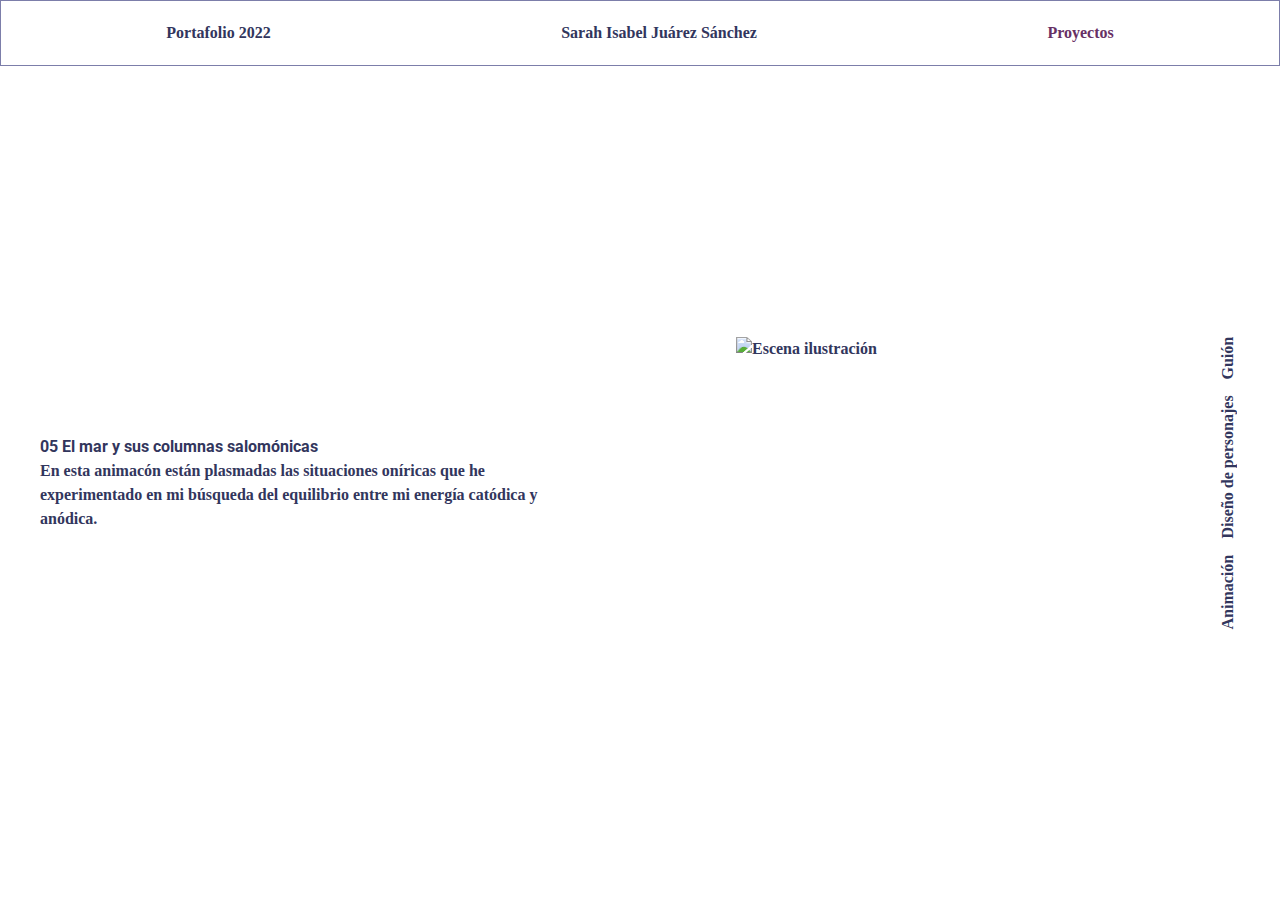
==== columnasmar.html @ ef4db0f4 "Create columnasmar.html" ====
<!DOCTYPE html>
<html lang="en">

<head>
  <meta charset="UTF-8">
  <meta http-equiv="X-UA-Compatible" content="IE=edge">
  <meta name="viewport" content="width=device-width, initial-scale=1.0">
  <title>Portafolio Sarah</title>
  <link rel="preconnect" href="https://fonts.googleapis.com">
  <link rel="preconnect" href="https://fonts.gstatic.com" crossorigin>
  <link href="https://fonts.googleapis.com/css2?family=Roboto:wght@400;700&display=swap" rel="stylesheet">
  <link rel="stylesheet" href="style.css">
</head>

<body class="proyecto-individual">
  <div class="sobremi">
    <nav>
      <ul>
        <li><a href="index.html">Portafolio 2022</a></li>
        <li><a href="sobremi.html">Sarah Isabel Juárez Sánchez</a></li>
        <li class="pagenlaqestas"><a href="proyectos.html">Proyectos</a></li>
      </ul>
    </nav>
    <div class="cuadricula">
      <div class="info">
        <h2>05 El mar y sus columnas salomónicas</h2>
        <p>En esta animacón están plasmadas las situaciones oníricas que he experimentado en mi búsqueda del equilibrio
          entre mi energía catódica y anódica.</p>
      </div>
      <div class="destacada">
        <img src="https://res.cloudinary.com/dtaugnnta/image/upload/v1654617295/ternurines_s2qkv8.jpg"
          alt="Escena ilustración">
        <ul class="categorias">
          <li>Animación</li>
          <li>Diseño de personajes</li>
          <li>Guión</li>
        </ul>
      </div>

    </div>
  </div>
</body>

</html>
---- style.css ----
/* Imports - Tipografía */
@font-face {
  font-family: "";
  src: url(""), format("woff");
}

/* Reset */
*,
*::before,
*::after {
  box-sizing: border-box;
}

body,
h1,
h2,
h3,
h4,
h5,
p,
figure,
picture {
  margin: 0;
}

body {
  line-height: 1.5;
  min-height: 100vh;
}

ul {
  margin: 0;
  padding-inline: 0;
}

li {
  list-style: none;
}

img,
picture {
  max-width: 100%;
  display: block;
}

@media (prefers-reduced-motion: reduce) {

  *,
  *::before,
  *::after {
    animation-duration: 0.01ms !important;
    animation-iteration-count: 1 !important;
    transition-duration: 0.01ms !important;
    scroll-behaviour: auto !important;
  }
}

/* Variables */
:root {
  /* 1. Colores */
  --black: #000000;
  --white: #ffffff;
  /* 2. Tipografía */
  --font-regular: "Lab Grotesque", sans-serif;
  --font-bold: "Lab Grotesque bold", sans-serif;
  --font-size-1: 1rem;
  --font-size-2: 1.1rem;
  --font-size-3: 1.25rem;
  --font-size-4: 1.5rem;
  --font-size-5: 2rem;
  --font-size-6: 2.5rem;
  --font-size-fluid-1: clamp(1rem, 4vw, 1.5rem);
  --font-size-fluid-2: clamp(1.5rem, 6vw, 2.5rem);
  --font-size-fluid-3: clamp(2rem, 9vw, 3.5rem);
  /* 3. Layouts */
  --size-mobile: 414px;
  --size-desktop: 1440px;
}

/* Base */
body {
  font-family: var(--font-regular);
  background-color: var(--white);
  color: var(--black);
}

h1,
h2,
h3,
h4,
h5 {
  font-family: var(--font-bold);
}
a{
  text-decoration: none;
  color: inherit;
}

    a:hover {
      opacity: 0.7
      ;
    }

/* Home */
.home {
  font-family:Philosopher;
  font-weight: bold;
  color: #7c7eaa;
  background:#ffffff;
  height: 100vh;
  display: grid;
  grid-template-rows: auto 1fr;
}

.home nav {
  border: 1px solid #7c7eaa;

}

.home nav ul {
  display: flex;
  justify-content: space-around;
  padding: 20px;
}
.home nav ul li {
  cursor: pointer;}

.home-intro {
  /*margin-top: 10%;*/
 /* background-image: url(https://picsum.photos/1200);*/
  background-size: cover;
  display: grid;
 background-color:darkgrey;
 background-blend-mode: lighten;
}

.slider {
  width: 100vw;
  height: auto;
  background: url("https://fakeimg.pl/800x400/D1D5DB/D1D5DB");
  animation: cambiarbg 30s linear infinite;
}

@keyframes cambiarbg {
  0% {
    background: url("https://res.cloudinary.com/dtaugnnta/image/upload/v1652196718/ladanzamockup_sukhhu.png");
  }

  20% {
    background: url("https://fakeimg.pl/800x400/FFA000/FFA000");
  }

  25% {
    background: url("https://fakeimg.pl/800x400/3F51B5/3F51B5");
  }

  45% {
    background: url("https://fakeimg.pl/800x400/AA00FF/AA00FF");
  }

  50% {
    background: url("https://fakeimg.pl/800x400/D1D5DB/D1D5DB");
  }

  70% {
    background: url("https://fakeimg.pl/800x400/FFA000/FFA000");
  }

  75% {
    background: url("https://fakeimg.pl/800x400/512DA8/512DA8");
  }

  100% {
    background: url("https://fakeimg.pl/800x400/D1D5DB/D1D5DB");
  }
}
.home-intro h2 {
  font-family: Philosopher;
  font-weight: bold;
  font-size:7ch;
  margin-top: auto;
  padding: 40px;

}
.pagenlaqestas{
    color:#673065;
  }


.sobremi {
 
  font-family: Philosopher;
  font-weight: bold;
  color: #32365d;
  background: #ffffff;
  height: 100vh;
  display: grid;
  grid-template-rows: auto 1fr;
}

.sobremi nav {
  border: 1px solid #7c7eaa;
}

.sobremi nav ul {
  display: flex;
  justify-content: space-around;
  padding: 20px;
}
.sobremi  .cuadricula{
  padding: 40px;
}

.contenedor {
  max-width: 80vw;
  margin: 10vh auto;
}

.cuadricula {
  display: grid;
  /* grid-template-columns: 1fr 1fr 1fr; */
  grid-template-columns: repeat(auto-fit, minmax(min(100%,320px), 1fr));
  /* grid-template-rows: auto auto; */

  gap: 40px;
}

.proyecto-individual .cuadricula {
  display: flex;
  flex-wrap: wrap;
  gap: 40px;

}

.proyecto-individual .cuadricula .info {
  display: grid;
    justify-content: center;
    align-content: center;



}
.proyecto-individual .cuadricula > * {
 flex: 1;
}

.proyecto-individual .cuadricula .destacada {
  display: grid;
  grid-auto-flow: column;
  justify-content: center;
  align-content: center;
}
.proyecto-individual .cuadricula .destacada img {
  grid-column: 1/2;
  width: 600px;
}
.proyecto-individual .cuadricula .destacada .categorias {
  grid-column: 2/3;
  display: flex;
  gap: 2ch;
  writing-mode: vertical-rl;
  transform: rotate(180deg);
}


.cuadricula h2 {
  font-family: Roboto;
  font-weight: bold;
  font-size: 2ch;
  grid-column:1/2;
  grid-row:1/1;

}

.cuadricula h3 {
  font-family: Roboto;
  font-weight: light;
  font-size: 1.5ch;
  grid-column: 1/2;
  grid-row: 1/1;
  margin-top: auto;

}

.cuadricula img {
  object-fit: cover;
  grid-column:2/4;
  grid-row:1/1;
  padding-left: 20%;

}


.slider {
  background:white;
  display: grid;
  grid-template-columns: 100vW 100vW 100vW;
  max-width: vW;
  overflow: hidden;
}

.slider img {
  width: 100cW;
  animation: slider 10s infinite;
}

@keyframes slider {
  0% {
    transform: translatex(0);
  }

  33% {
    transform: translatex(-300px);
  }

  66% {
    transform: translatex(-600px);
  }

  100% {
    transform: translatex(-900px);
  }
    }
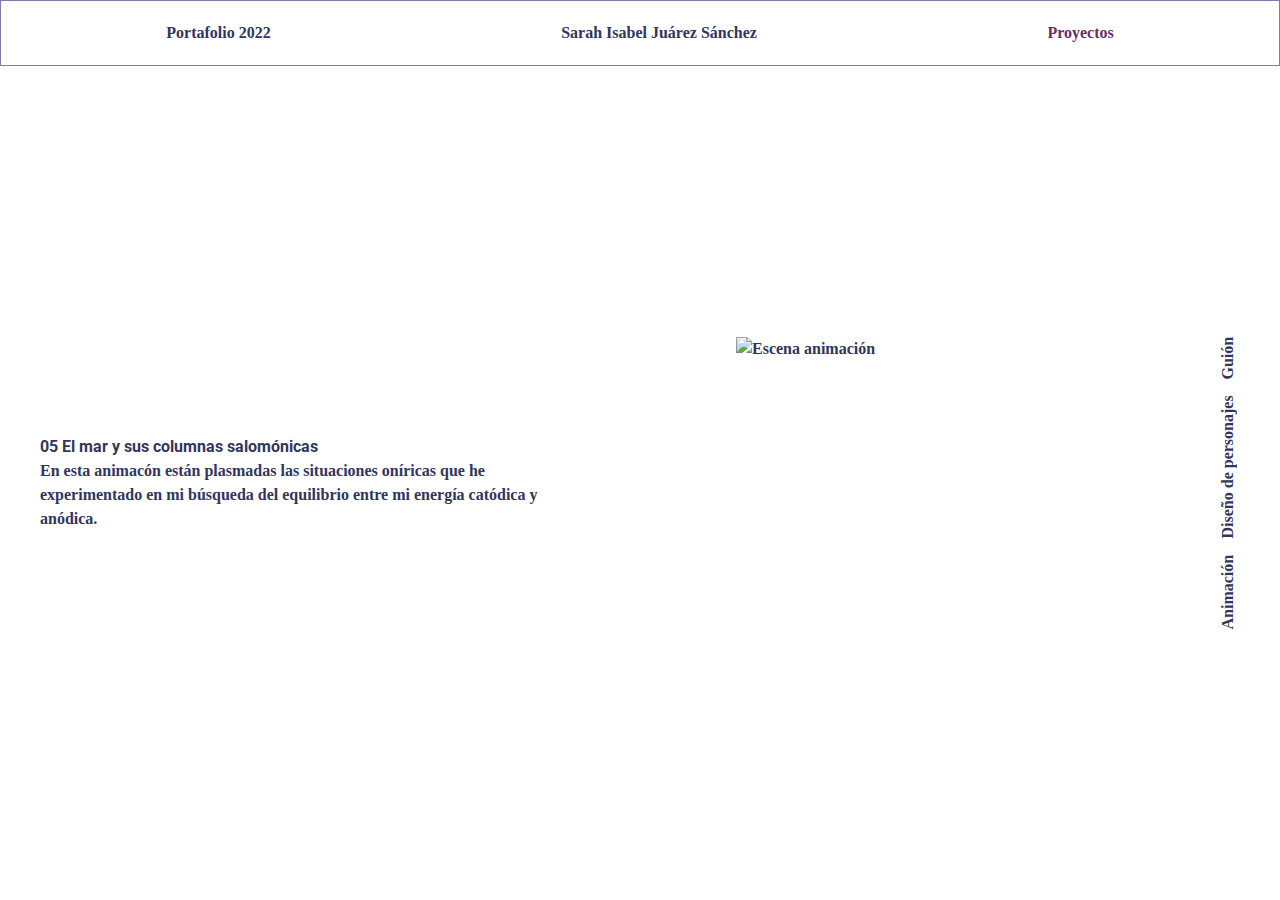
==== commit d829f57b: "Update columnasmar.html" ====
--- a/columnasmar.html
+++ b/columnasmar.html
@@ -28,8 +28,9 @@
           entre mi energía catódica y anódica.</p>
       </div>
       <div class="destacada">
-        <img src="https://res.cloudinary.com/dtaugnnta/image/upload/v1654617295/ternurines_s2qkv8.jpg"
-          alt="Escena ilustración">
+        <img
+          src="https://res.cloudinary.com/dtaugnnta/image/upload/v1654711043/Captura_de_pantalla_2022-06-08_a_las_12.48.15_p.m__pgjbin.jpg"
+          alt="Escena animación">
         <ul class="categorias">
           <li>Animación</li>
           <li>Diseño de personajes</li>
--- a/style.css
+++ b/style.css
@@ -143,23 +143,23 @@
 
 @keyframes cambiarbg {
   0% {
-    background: url("https://res.cloudinary.com/dtaugnnta/image/upload/v1652196718/ladanzamockup_sukhhu.png");
+    background: url("https: //res.cloudinary.com/dtaugnnta/image/upload/v1654617296/bolsasdeempaque_vs942d.jpg");
   }
 
   20% {
-    background: url("https://fakeimg.pl/800x400/FFA000/FFA000");
+    background: url("https: //res.cloudinary.com/dtaugnnta/image/upload/v1654617296/IMG_4896_alnu64.jpg");
   }
 
   25% {
-    background: url("https://fakeimg.pl/800x400/3F51B5/3F51B5");
+    background: url("https: //res.cloudinary.com/dtaugnnta/image/upload/v1654617296/ladanzamockup_rzlhmx.jpg");
   }
 
   45% {
-    background: url("https://fakeimg.pl/800x400/AA00FF/AA00FF");
+    background: url("https: //res.cloudinary.com/dtaugnnta/image/upload/v1654617296/DSC04510_asqrjw.jpg");
   }
 
   50% {
-    background: url("https://fakeimg.pl/800x400/D1D5DB/D1D5DB");
+    background: url("https: //res.cloudinary.com/dtaugnnta/image/upload/v1654617295/ternurines_s2qkv8.jpg");
   }
 
   70% {
@@ -188,7 +188,7 @@
 
 
 .sobremi {
- 
+
   font-family: Philosopher;
   font-weight: bold;
   color: #32365d;
